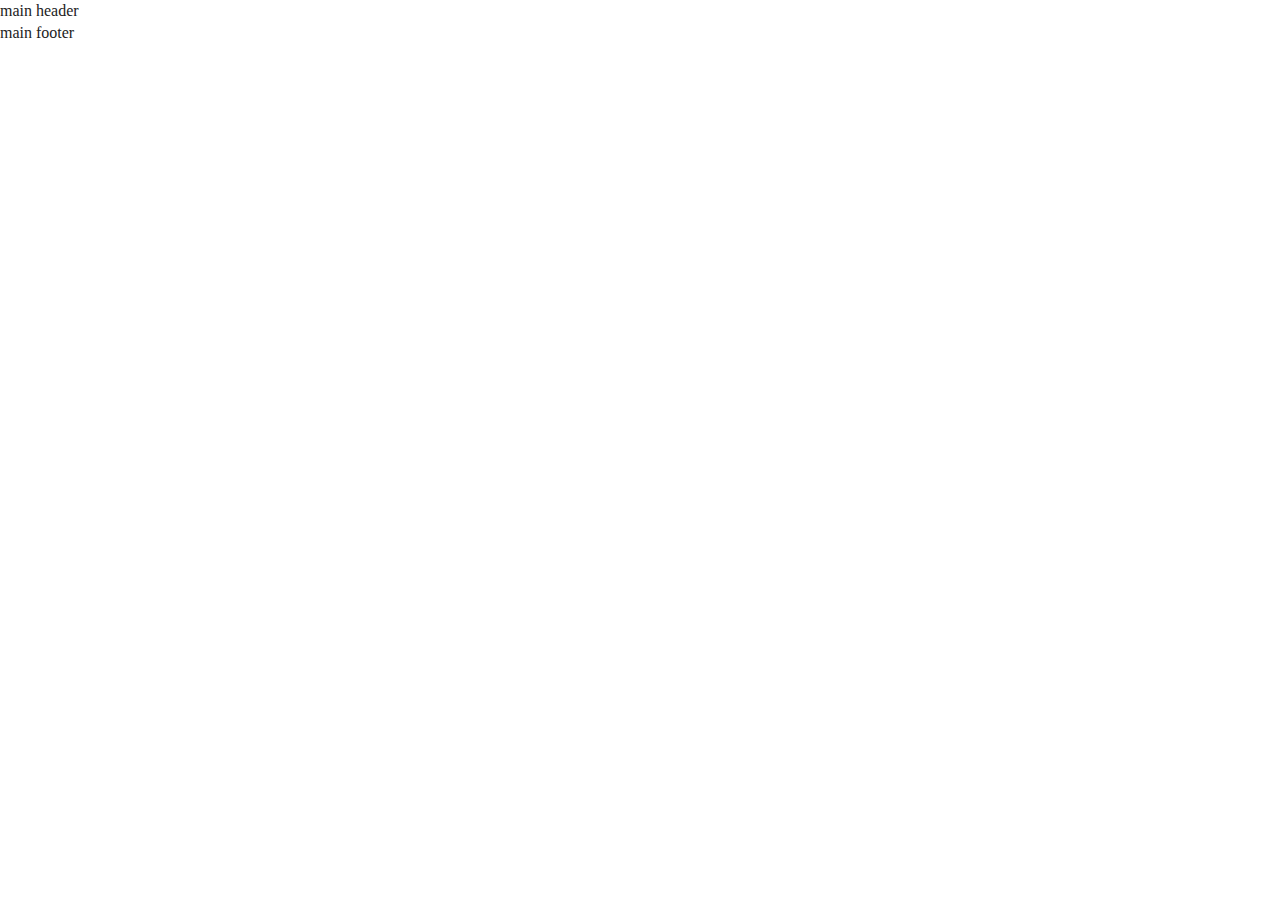
==== html/index.html @ 9115d006 "default html project imported" ====
<!DOCTYPE html>
<!--[if lt IE 7 ]> <html lang="en" class="no-js ie6"> <![endif]-->
<!--[if IE 7 ]>    <html lang="en" class="no-js ie7"> <![endif]-->
<!--[if IE 8 ]>    <html lang="en" class="no-js ie8"> <![endif]-->
<!--[if IE 9 ]>    <html lang="en" class="no-js ie9"> <![endif]-->
<!--[if (gt IE 9)|!(IE)]><!--> <html lang="en" class="no-js"> <!--<![endif]-->
	<head>
		<meta charset="utf-8">
		<meta http-equiv="X-UA-Compatible" content="IE=edge">
		<meta name="viewport" content="width=device-width, initial-scale=1">
		<title>Template</title>
		<meta name="description" content="">
        <link rel="shortcut icon" href="/favicon.ico" type="image/x-icon">
		<link rel="icon" href="/favicon.ico" type="image/x-icon">
		<link rel="stylesheet" href="css/style.css">
		<script type="text/javascript" src="scripts/main/modernizr-2.8.1.min.js"></script>
	</head>
<body>
<div class="main-container">
	<header class="main-header">
		main header
	</header>
	<footer class="main-footer">
		main footer
	</footer>
</div>

<!-- javascript -->
<script type="text/javascript" src="scripts/main/jquery-1.11.1.min.js"></script>
<script type="text/javascript" src="scripts/pages/default.js"></script>
</body>
</html>
---- html/css/style.css ----
/*----------  libraries
------------------------------------------------------------------------------*/
/*----------  reset
------------------------------------------------------------------------------*/
body, div, dl, dt, dd, ul, ol, li, h1, h2, h3, h4, h5, h6, pre, form, fieldset, input, textarea, p, blockquote, th, td {
  margin: 0;
  padding: 0; }

html {
  -webkit-font-smoothing: antialiased; }

h1, h2, h3, h4, h5, h6 {
  font-weight: normal; }

article, aside, details, figcaption, figure, footer, header, hgroup, nav, section {
  display: block; }

audio, canvas, video {
  display: inline-block;
  display: inline;
  zoom: 1; }

audio:not([controls]) {
  display: none; }

[hidden] {
  display: none; }

/*----------  base reset
------------------------------------------------------------------------------*/
html {
  font-size: 100%;
  -webkit-text-size-adjust: 100%;
  -ms-text-size-adjust: 100%; }

html, button, input, select, textarea {
  font-family: inherit;
  color: #222; }

body {
  margin: 0;
  font-size: 1em;
  line-height: 1.4; }

::-moz-selection {
  background: #000;
  color: #fff;
  text-shadow: none; }

::selection {
  background: #000;
  color: #fff;
  text-shadow: none; }

/*----------  links
------------------------------------------------------------------------------*/
a {
  text-decoration: none; }

a:focus, a:hover, a:active {
  outline: none; }

/*----------  typography
------------------------------------------------------------------------------*/
abbr[title] {
  border-bottom: 1px dotted; }

b, strong {
  font-weight: bold; }

blockquote {
  margin: 0; }

dfn {
  font-style: italic; }

hr {
  display: block;
  height: 1px;
  border: 0;
  border-top: 1px solid #ccc;
  margin: 1em 0;
  padding: 0; }

ins {
  background: #ff9;
  color: #000;
  text-decoration: none; }

pre, code, kbd, samp {
  font-family: monospace, serif;
  _font-family: 'courier new', monospace;
  font-size: 1em; }

pre {
  white-space: pre;
  white-space: pre-wrap;
  word-wrap: break-word; }

q {
  quotes: none; }

q:before, q:after {
  content: "";
  content: none; }

small {
  font-size: 85%; }

sub, sup {
  font-size: 75%;
  line-height: 0;
  position: relative;
  vertical-align: baseline; }

sup {
  top: -0.5em; }

sub {
  bottom: -0.25em; }

/*----------  lists
------------------------------------------------------------------------------*/
nav ul,
nav ol,
ul,
li {
  list-style: none;
  list-style-image: none;
  margin: 0;
  padding: 0; }

/*----------  Embedded content
------------------------------------------------------------------------------*/
img {
  border: 0;
  -ms-interpolation-mode: bicubic;
  vertical-align: middle; }

svg:not(:root) {
  overflow: hidden; }

/*----------  forms
------------------------------------------------------------------------------*/
figure {
  margin: 0; }

form {
  margin: 0; }

fieldset {
  border: 0;
  margin: 0;
  padding: 0; }

label {
  cursor: pointer; }

legend {
  border: 0;
  margin-left: -7px;
  padding: 0;
  white-space: normal; }

button, input, select, textarea {
  font-size: 100%;
  margin: 0;
  vertical-align: baseline;
  vertical-align: middle; }

button, input {
  line-height: normal; }

button, input[type="button"], input[type="reset"], input[type="submit"] {
  cursor: pointer;
  -webkit-appearance: button;
  overflow: visible; }

button[disabled], input[disabled] {
  cursor: default; }

input[type="checkbox"], input[type="radio"] {
  box-sizing: border-box;
  padding: 0;
  width: 13px;
  height: 13px; }

input[type="search"] {
  -webkit-appearance: textfield;
  -moz-box-sizing: content-box;
  -webkit-box-sizing: content-box;
  box-sizing: content-box; }

input[type="search"]::-webkit-search-decoration, input[type="search"]::-webkit-search-cancel-button {
  -webkit-appearance: none; }

button::-moz-focus-inner, input::-moz-focus-inner {
  border: 0;
  padding: 0; }

textarea {
  overflow: auto;
  vertical-align: top;
  resize: vertical; }

/* Colors for form validity */
input:invalid, textarea:invalid {
  background-color: #f0dddd; }

input, textarea, select {
  outline: none;
  border: none; }

/*----------  tables
------------------------------------------------------------------------------*/
table {
  border-collapse: collapse;
  border-spacing: 0; }

td {
  vertical-align: top; }

/*----------  chrome frame prompt
------------------------------------------------------------------------------*/
.chromeframe {
  margin: 0.2em 0;
  background: #ccc;
  color: black;
  padding: 0.2em 0; }

/*----------  clearfix
------------------------------------------------------------------------------*/
.clearfix:before, .clearfix:after {
  content: "";
  display: table; }

.clearfix:after {
  clear: both; }

.clearfix {
  zoom: 1; }

/*----------  helpers
------------------------------------------------------------------------------*/
/*----------  variables
------------------------------------------------------------------------------*/
/*----------  mixins
------------------------------------------------------------------------------*/
/*----------  typography
------------------------------------------------------------------------------*/
@font-face {
  font-family: "SourceSansProLight";
  src: url('../afonts/SourceSansPro-Light-webfont.eot');
  src: url('../afonts/SourceSansPro-Light-webfont.eot?#iefix') format('eot'), url('../afonts/SourceSansPro-Light-webfont.ttf') format('truetype'), url('../afonts/SourceSansPro-Light-webfont.svg') format('svg');
  font-weight: normal;
  font-style: normal; }

/*----------  helpers
------------------------------------------------------------------------------*/
/*----------  ie fix
------------------------------------------------------------------------------*/
/*----------  media
------------------------------------------------------------------------------*/
/*----------  main
------------------------------------------------------------------------------*/
/*----------  buttons
------------------------------------------------------------------------------*/
/*----------  icons
------------------------------------------------------------------------------*/
/*----------  layout
------------------------------------------------------------------------------*/
html {
  width: 100%; }

body {
  width: 100%; }

.main-container {
  width: 100%;
  overflow: hidden;
  position: relative; }

/*----------  header
------------------------------------------------------------------------------*/
/*----------  footer
------------------------------------------------------------------------------*/
/*----------  styles
------------------------------------------------------------------------------*/
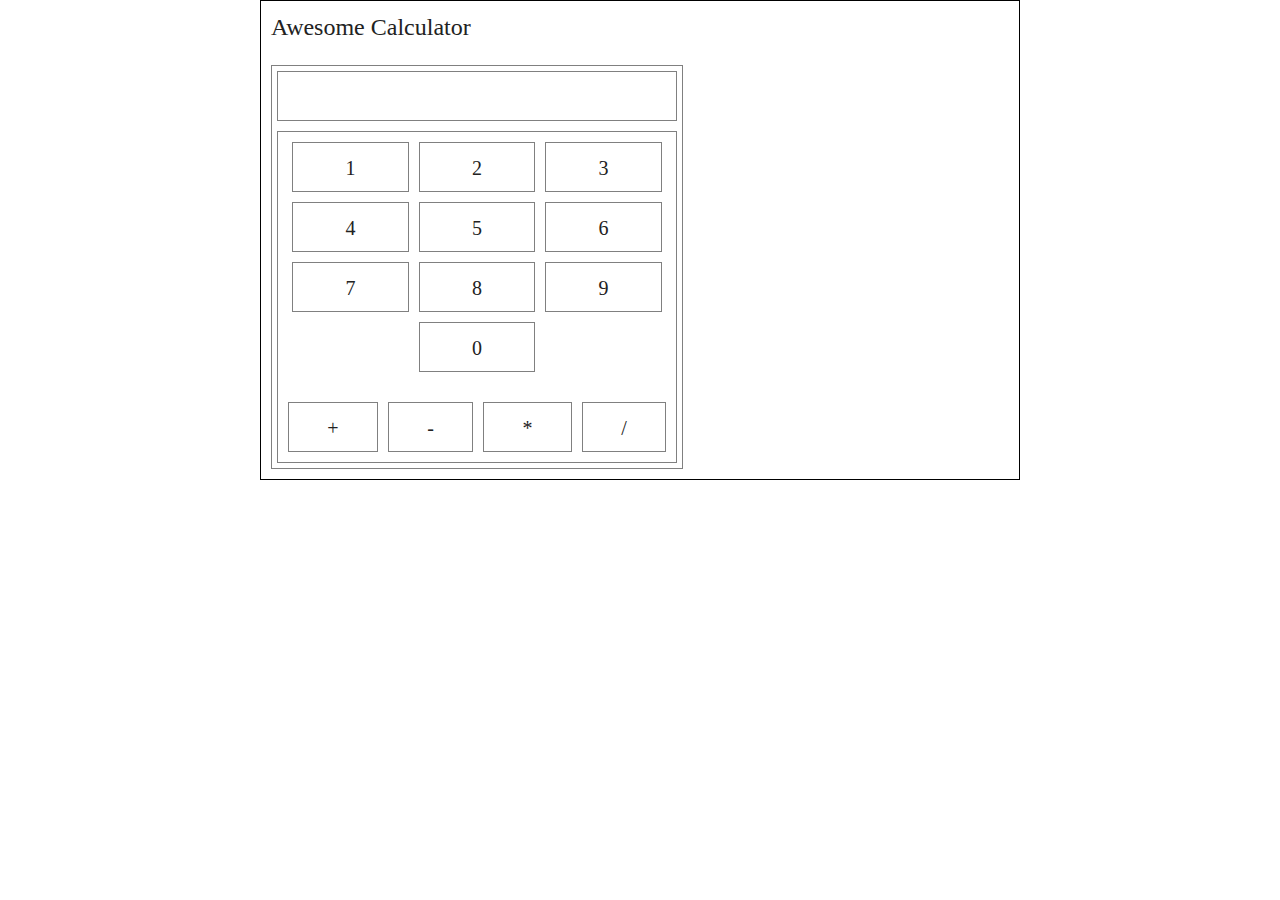
==== commit 7ac00139: "initial calculator layout" ====
--- a/html/index.html
+++ b/html/index.html
@@ -8,7 +8,7 @@
 		<meta charset="utf-8">
 		<meta http-equiv="X-UA-Compatible" content="IE=edge">
 		<meta name="viewport" content="width=device-width, initial-scale=1">
-		<title>Template</title>
+		<title>Awesome Calculator</title>
 		<meta name="description" content="">
         <link rel="shortcut icon" href="/favicon.ico" type="image/x-icon">
 		<link rel="icon" href="/favicon.ico" type="image/x-icon">
@@ -17,12 +17,36 @@
 	</head>
 <body>
 <div class="main-container">
-	<header class="main-header">
-		main header
-	</header>
-	<footer class="main-footer">
-		main footer
-	</footer>
+	<div class="center-wrap">
+		<div class="calculator-content-wrap">
+			<h2>Awesome Calculator</h2>
+			<div class="calculator-wrap">
+				<div class="calculator-input-wrap">
+					<input type="text" class="calculator-input">
+				</div>
+				<div class="calculator-function-wrap">
+					<ul class="calculator-numbers-wrap">
+						<li>1</li>
+						<li>2</li>
+						<li>3</li>
+						<li>4</li>
+						<li>5</li>
+						<li>6</li>
+						<li>7</li>
+						<li>8</li>
+						<li>9</li>
+						<li>0</li>
+					</ul>
+					<ul class="calculator-operations-wrap">
+						<li>+</li>
+						<li>-</li>
+						<li>*</li>
+						<li>/</li>
+					</ul>
+				</div>
+			</div>
+		</div>
+	</div>
 </div>
 
 <!-- javascript -->
--- a/html/css/style.css
+++ b/html/css/style.css
@@ -279,10 +279,94 @@
   width: 100%;
   overflow: hidden;
   position: relative; }
-
+.center-wrap {
+  width: 760px;
+  margin: 0 auto;
+}
 /*----------  header
 ------------------------------------------------------------------------------*/
 /*----------  footer
 ------------------------------------------------------------------------------*/
 /*----------  styles
 ------------------------------------------------------------------------------*/
+h2 {
+  margin-bottom: 20px;
+}
+/*----------  calculator
+------------------------------------------------------------------------------*/
+.calculator-content-wrap {
+  border: 1px solid #000;
+  padding: 10px;
+}
+.calculator-wrap {
+  border: 1px solid grey;
+  padding: 5px;
+  width: 400px;
+}
+.calculator-input-wrap {
+  margin-bottom: 10px;
+}
+.calculator-input {
+  width: 100%;
+  box-sizing: border-box;
+  padding: 5px;
+  border: 1px solid grey;
+  height: 50px;
+  line-height: 50px;
+  text-align: right;
+  font-size: 20px;
+}
+.calculator-function-wrap {
+  border: 1px solid grey;
+  padding: 5px;
+}
+.calculator-numbers-wrap {
+  width: 100%;
+  box-sizing: border-box;
+  overflow: hidden;
+  display: flex;
+  flex-wrap: wrap;
+  flex-flow: row wrap;
+  justify-content: center;
+  margin-bottom: 20px;
+}
+.calculator-numbers-wrap li {
+  box-sizing: border-box;
+  text-align: center;
+  border: 1px solid grey;
+  flex: 0 1 auto;
+  width: 30%;
+  height: 50px;
+  line-height: 50px;
+  margin: 5px;
+  font-size: 20px;
+}
+.calculator-numbers-wrap li:hover {
+  cursor: pointer;
+  background-color: grey;
+  color: white;
+}
+.calculator-operations-wrap {
+  width: 100%;
+  box-sizing: border-box;
+  overflow: hidden;
+  display: flex;
+  flex-wrap: wrap;
+  flex-flow: row wrap;
+  justify-content: space-around;
+}
+.calculator-operations-wrap li {
+  box-sizing: border-box;
+  text-align: center;
+  border: 1px solid grey;
+  flex: 1 1 auto;
+  height: 50px;
+  line-height: 50px;
+  margin: 5px;
+  font-size: 20px;
+}
+.calculator-operations-wrap li:hover {
+  cursor: pointer;
+  background-color: grey;
+  color: white;
+}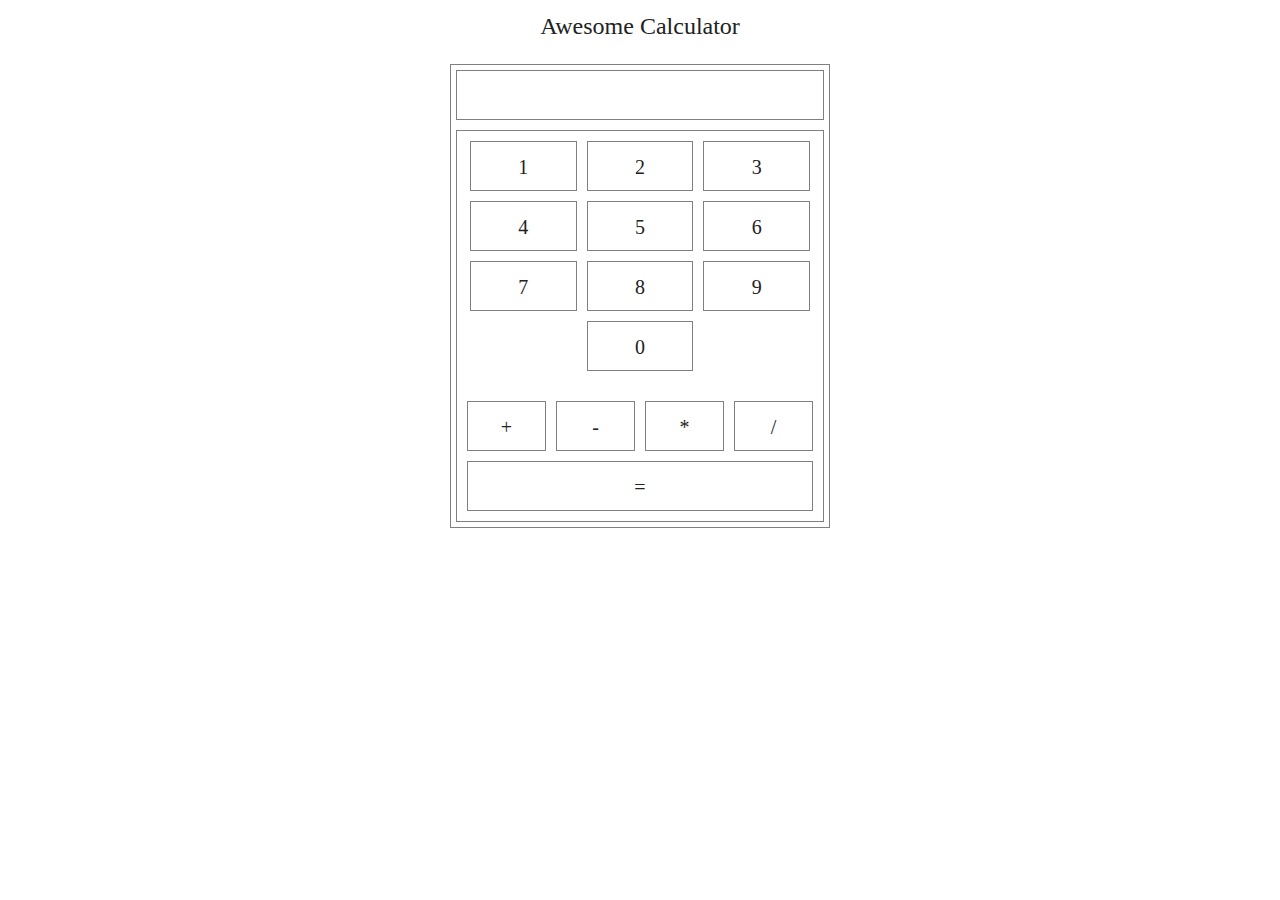
==== commit cc6bc5a4: "center calculator to page" ====
--- a/html/index.html
+++ b/html/index.html
@@ -42,6 +42,7 @@
 						<li>-</li>
 						<li>*</li>
 						<li>/</li>
+						<li>=</li>
 					</ul>
 				</div>
 			</div>
--- a/html/css/style.css
+++ b/html/css/style.css
@@ -274,13 +274,15 @@
 
 body {
   width: 100%; }
-
+div {
+  box-sizing: border-box;
+}
 .main-container {
   width: 100%;
   overflow: hidden;
   position: relative; }
 .center-wrap {
-  width: 760px;
+  width: 400px;
   margin: 0 auto;
 }
 /*----------  header
@@ -291,17 +293,17 @@
 ------------------------------------------------------------------------------*/
 h2 {
   margin-bottom: 20px;
+  text-align: center;
 }
 /*----------  calculator
 ------------------------------------------------------------------------------*/
 .calculator-content-wrap {
-  border: 1px solid #000;
   padding: 10px;
 }
 .calculator-wrap {
   border: 1px solid grey;
   padding: 5px;
-  width: 400px;
+  width: 100%;
 }
 .calculator-input-wrap {
   margin-bottom: 10px;
@@ -353,13 +355,14 @@
   display: flex;
   flex-wrap: wrap;
   flex-flow: row wrap;
-  justify-content: space-around;
+  justify-content: center;
 }
 .calculator-operations-wrap li {
   box-sizing: border-box;
   text-align: center;
   border: 1px solid grey;
   flex: 1 1 auto;
+  width: 20%;
   height: 50px;
   line-height: 50px;
   margin: 5px;
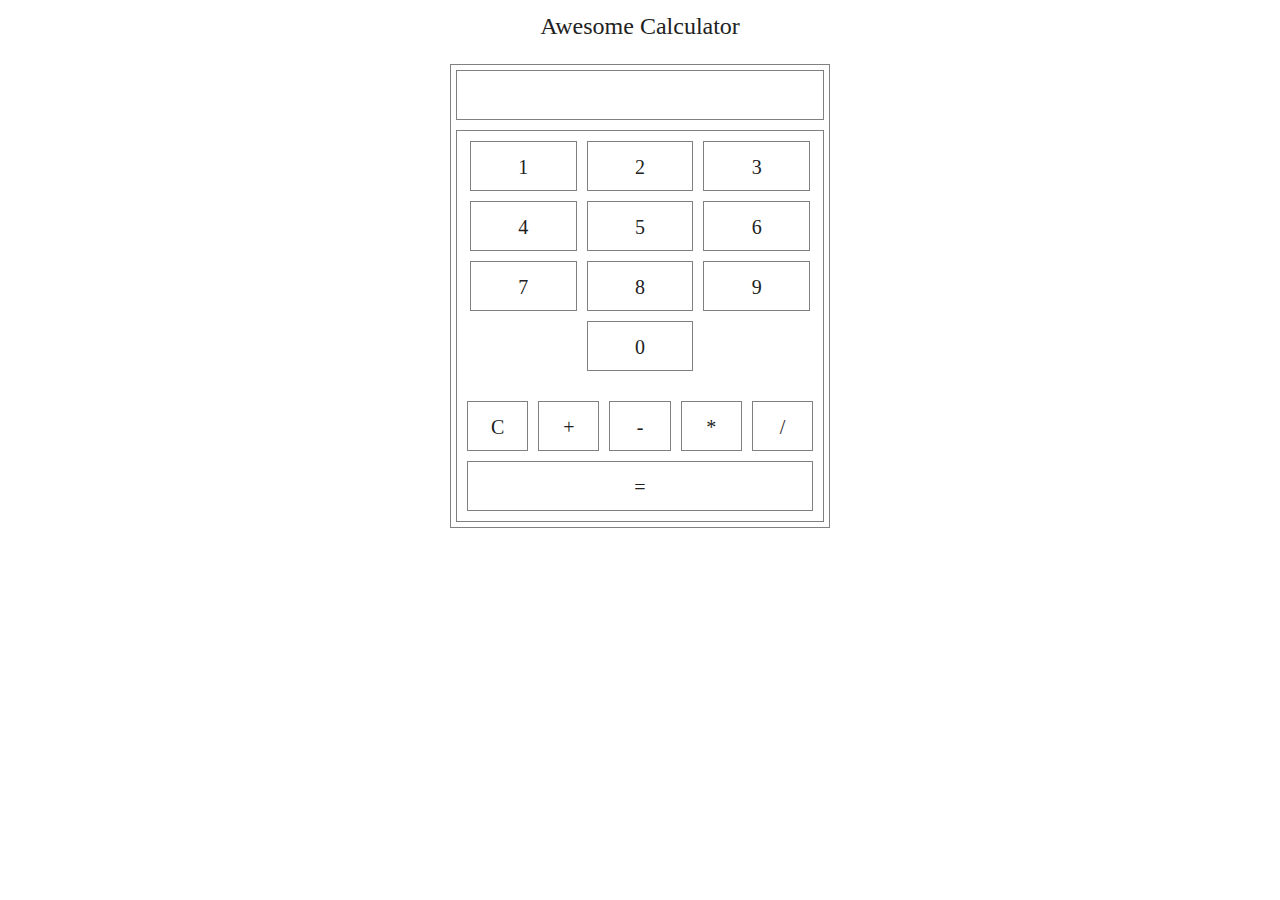
==== commit 61ea460f: "pick numbers and clear input" ====
--- a/html/index.html
+++ b/html/index.html
@@ -22,7 +22,7 @@
 			<h2>Awesome Calculator</h2>
 			<div class="calculator-wrap">
 				<div class="calculator-input-wrap">
-					<input type="text" class="calculator-input">
+					<input type="text" class="calculator-input" value="">
 				</div>
 				<div class="calculator-function-wrap">
 					<ul class="calculator-numbers-wrap">
@@ -38,6 +38,7 @@
 						<li>0</li>
 					</ul>
 					<ul class="calculator-operations-wrap">
+						<li class="input-clear">C</li>
 						<li>+</li>
 						<li>-</li>
 						<li>*</li>
--- a/html/css/style.css
+++ b/html/css/style.css
@@ -362,7 +362,7 @@
   text-align: center;
   border: 1px solid grey;
   flex: 1 1 auto;
-  width: 20%;
+  width: 16%;
   height: 50px;
   line-height: 50px;
   margin: 5px;
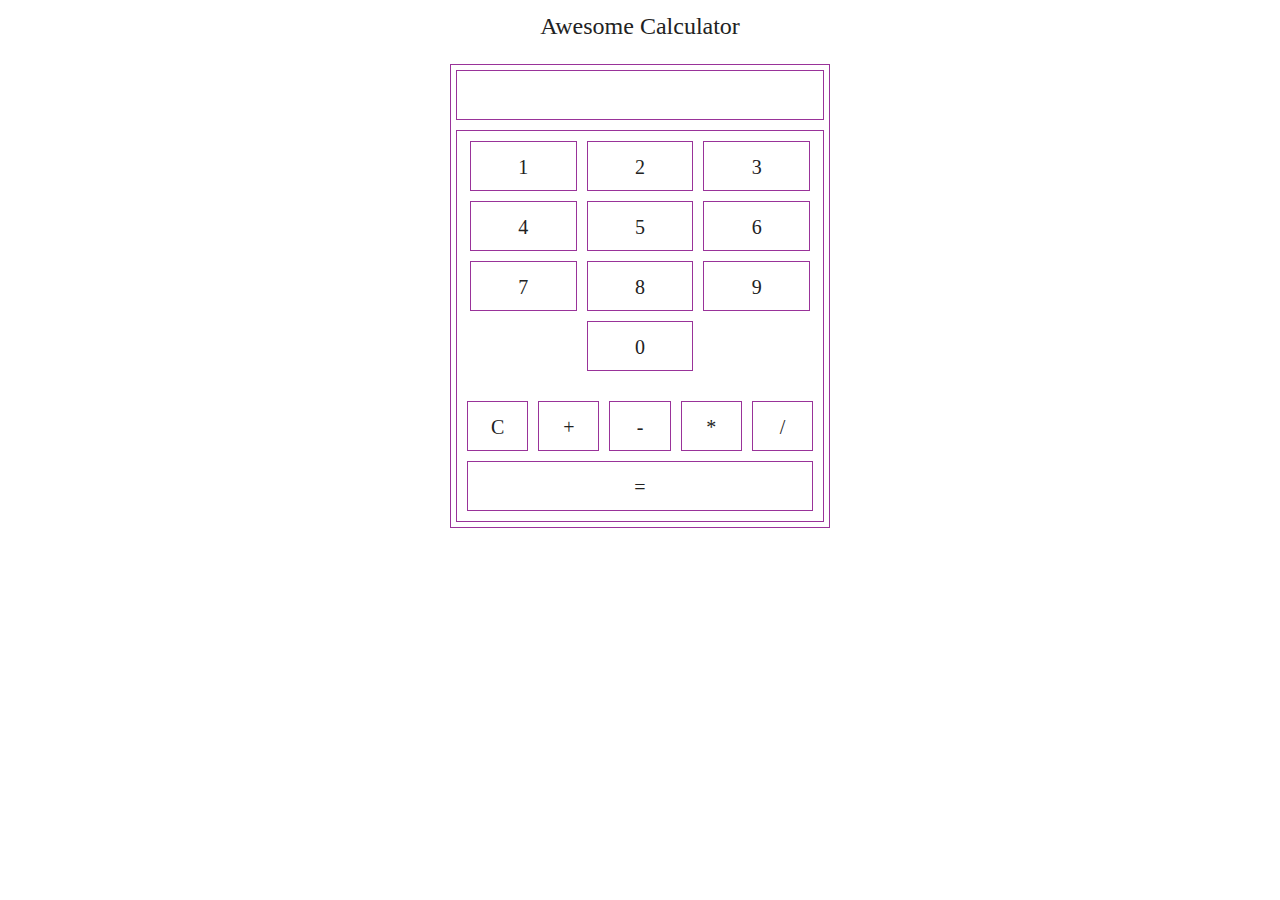
==== commit 50c95cf4: "added few colors and transition" ====
--- a/html/index.html
+++ b/html/index.html
@@ -22,6 +22,7 @@
 			<h2>Awesome Calculator</h2>
 			<div class="calculator-wrap">
 				<div class="calculator-input-wrap">
+					<div class="operation-track"></div>
 					<input type="text" class="calculator-input" value="">
 				</div>
 				<div class="calculator-function-wrap">
@@ -43,6 +44,8 @@
 						<li>-</li>
 						<li>*</li>
 						<li>/</li>
+					</ul>
+					<ul class="calculate-wrap">
 						<li>=</li>
 					</ul>
 				</div>
--- a/html/css/style.css
+++ b/html/css/style.css
@@ -301,25 +301,27 @@
   padding: 10px;
 }
 .calculator-wrap {
-  border: 1px solid grey;
+  border: 1px solid #993399;
   padding: 5px;
   width: 100%;
 }
 .calculator-input-wrap {
   margin-bottom: 10px;
+  position: relative;
 }
 .calculator-input {
   width: 100%;
   box-sizing: border-box;
   padding: 5px;
-  border: 1px solid grey;
+  padding-top: 17px;
+  border: 1px solid #993399;
   height: 50px;
   line-height: 50px;
   text-align: right;
   font-size: 20px;
 }
 .calculator-function-wrap {
-  border: 1px solid grey;
+  border: 1px solid #993399;
   padding: 5px;
 }
 .calculator-numbers-wrap {
@@ -335,18 +337,25 @@
 .calculator-numbers-wrap li {
   box-sizing: border-box;
   text-align: center;
-  border: 1px solid grey;
+  border: 1px solid #993399;
   flex: 0 1 auto;
   width: 30%;
   height: 50px;
   line-height: 50px;
   margin: 5px;
   font-size: 20px;
+  background-color: #fff;
+  -webkit-transition: all 0.2s; /* Safari */
+  transition: all 0.2s;
 }
 .calculator-numbers-wrap li:hover {
   cursor: pointer;
-  background-color: grey;
+  background-color: #993399;
+  border: 1px solid #fff;
   color: white;
+}
+.calculator-numbers-wrap li:active {
+  transform: scale(0.9);
 }
 .calculator-operations-wrap {
   width: 100%;
@@ -360,16 +369,66 @@
 .calculator-operations-wrap li {
   box-sizing: border-box;
   text-align: center;
-  border: 1px solid grey;
+  border: 1px solid #993399;
   flex: 1 1 auto;
   width: 16%;
   height: 50px;
   line-height: 50px;
   margin: 5px;
   font-size: 20px;
+  -webkit-transition: all 0.2s; /* Safari */
+  transition: all 0.2s;
 }
 .calculator-operations-wrap li:hover {
   cursor: pointer;
-  background-color: grey;
+  background-color: #993399;
+  border: 1px solid #fff;
   color: white;
+}
+.calculator-operations-wrap li:active {
+  transform: scale(0.9);
+}
+
+.calculate-wrap {
+  width: 100%;
+  box-sizing: border-box;
+  overflow: hidden;
+  display: flex;
+  flex-wrap: wrap;
+  flex-flow: row wrap;
+  justify-content: center;
+  -webkit-transition: all 0.2s; /* Safari */
+  transition: all 0.2s;
+}
+.calculate-wrap li {
+  box-sizing: border-box;
+  text-align: center;
+  border: 1px solid #993399;
+  flex: 1 1 auto;
+  width: 16%;
+  height: 50px;
+  line-height: 50px;
+  margin: 5px;
+  font-size: 20px;
+  -webkit-transition: all 0.2s; /* Safari */
+  transition: all 0.2s;
+}
+.calculate-wrap li:hover {
+  cursor: pointer;
+  background-color: #993399;
+  border: 1px solid #fff;
+  color: white;
+}
+.calculate-wrap li:active {
+  transform: scale(0.9);
+}
+.operation-track {
+  position: absolute;
+  top: 6px;
+  right: 0;
+  width: 100%;
+  box-sizing: border-box;
+  font-size: 12px;
+  text-align: right;
+  padding-right: 10px;
 }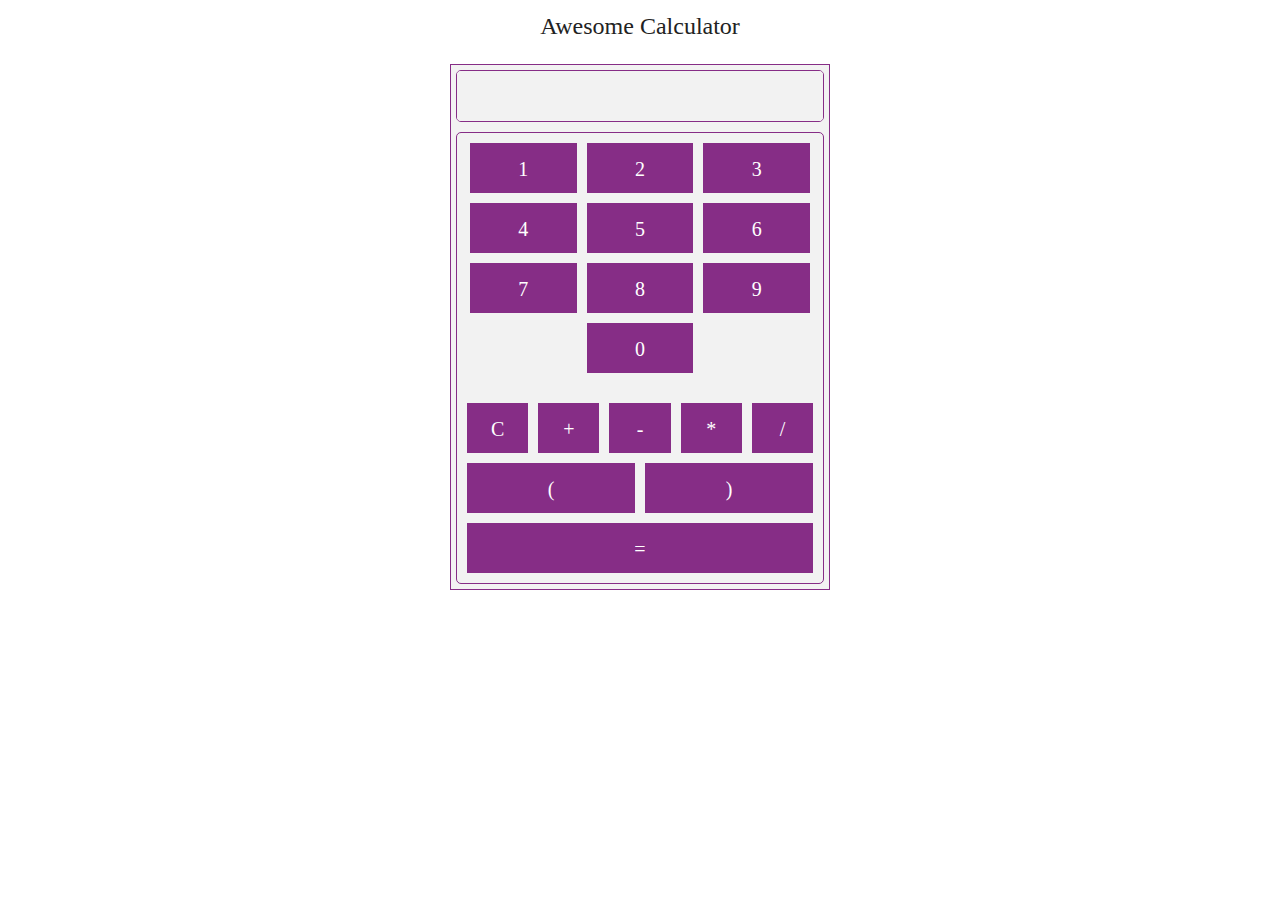
==== commit 0dfcb09e: "new style, added brackets" ====
--- a/html/index.html
+++ b/html/index.html
@@ -44,6 +44,8 @@
 						<li>-</li>
 						<li>*</li>
 						<li>/</li>
+						<li>(</li>
+						<li>)</li>
 					</ul>
 					<ul class="calculate-wrap">
 						<li>=</li>
--- a/html/css/style.css
+++ b/html/css/style.css
@@ -301,28 +301,34 @@
   padding: 10px;
 }
 .calculator-wrap {
-  border: 1px solid #993399;
+  border: 1px solid #862d86;
+  background-color: #f2f2f2;
   padding: 5px;
   width: 100%;
 }
 .calculator-input-wrap {
   margin-bottom: 10px;
   position: relative;
+  border: 1px solid #862d86;
+  background-color: #f2f2f2;
+  border-radius: 5px;
+  overflow: hidden;
 }
 .calculator-input {
   width: 100%;
   box-sizing: border-box;
   padding: 5px;
   padding-top: 17px;
-  border: 1px solid #993399;
+  background-color: #f2f2f2;
   height: 50px;
   line-height: 50px;
   text-align: right;
   font-size: 20px;
 }
 .calculator-function-wrap {
-  border: 1px solid #993399;
+  border: 1px solid #862d86;
   padding: 5px;
+  border-radius: 5px;
 }
 .calculator-numbers-wrap {
   width: 100%;
@@ -337,20 +343,21 @@
 .calculator-numbers-wrap li {
   box-sizing: border-box;
   text-align: center;
-  border: 1px solid #993399;
+  border: 1px solid #862d86;
   flex: 0 1 auto;
   width: 30%;
   height: 50px;
   line-height: 50px;
   margin: 5px;
   font-size: 20px;
-  background-color: #fff;
+  color: #fff;
+  background-color: #862d86;
   -webkit-transition: all 0.2s; /* Safari */
   transition: all 0.2s;
 }
 .calculator-numbers-wrap li:hover {
   cursor: pointer;
-  background-color: #993399;
+  background-color: #862d86;
   border: 1px solid #fff;
   color: white;
 }
@@ -369,7 +376,9 @@
 .calculator-operations-wrap li {
   box-sizing: border-box;
   text-align: center;
-  border: 1px solid #993399;
+  border: 1px solid #862d86;
+  background-color: #862d86;
+  color: #fff;
   flex: 1 1 auto;
   width: 16%;
   height: 50px;
@@ -381,7 +390,7 @@
 }
 .calculator-operations-wrap li:hover {
   cursor: pointer;
-  background-color: #993399;
+  background-color: #862d86;
   border: 1px solid #fff;
   color: white;
 }
@@ -403,7 +412,9 @@
 .calculate-wrap li {
   box-sizing: border-box;
   text-align: center;
-  border: 1px solid #993399;
+  border: 1px solid #862d86;
+  background-color: #862d86;
+  color: #fff;
   flex: 1 1 auto;
   width: 16%;
   height: 50px;
@@ -415,7 +426,7 @@
 }
 .calculate-wrap li:hover {
   cursor: pointer;
-  background-color: #993399;
+  background-color: #862d86;
   border: 1px solid #fff;
   color: white;
 }
